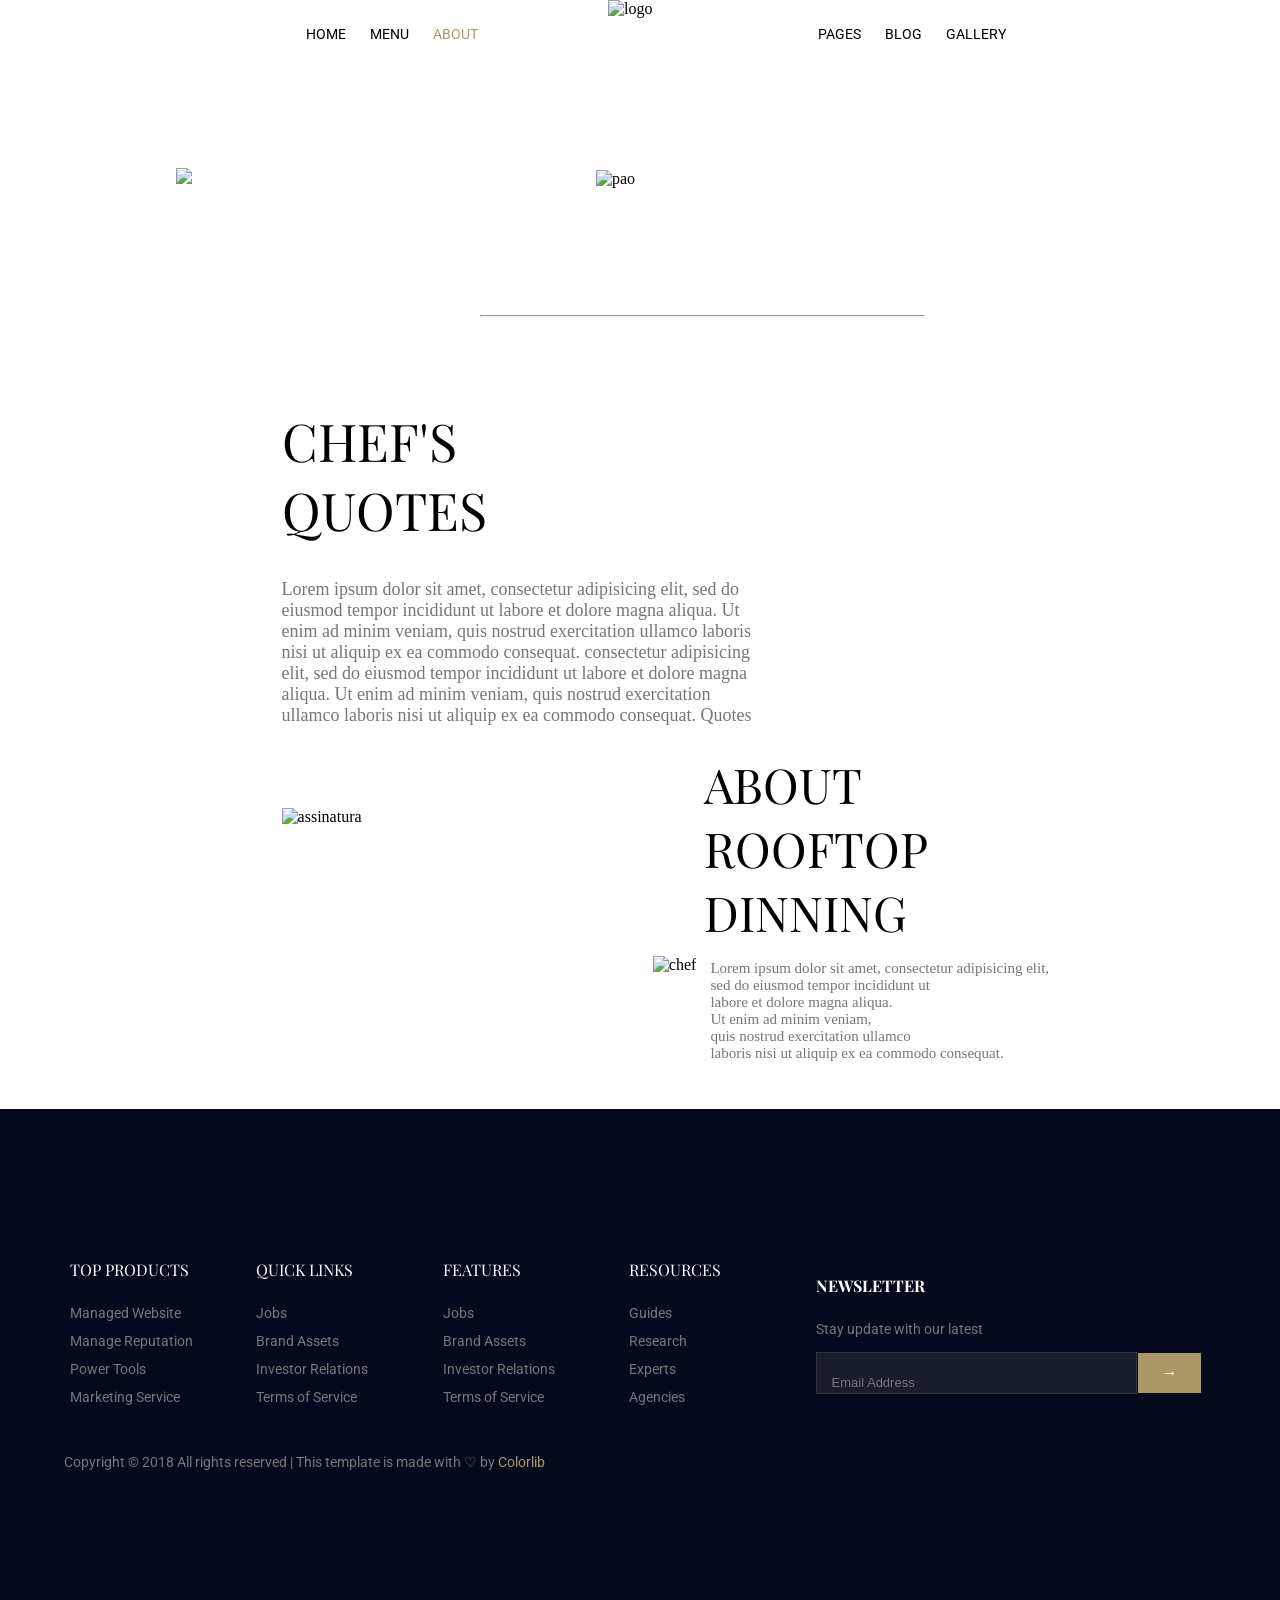
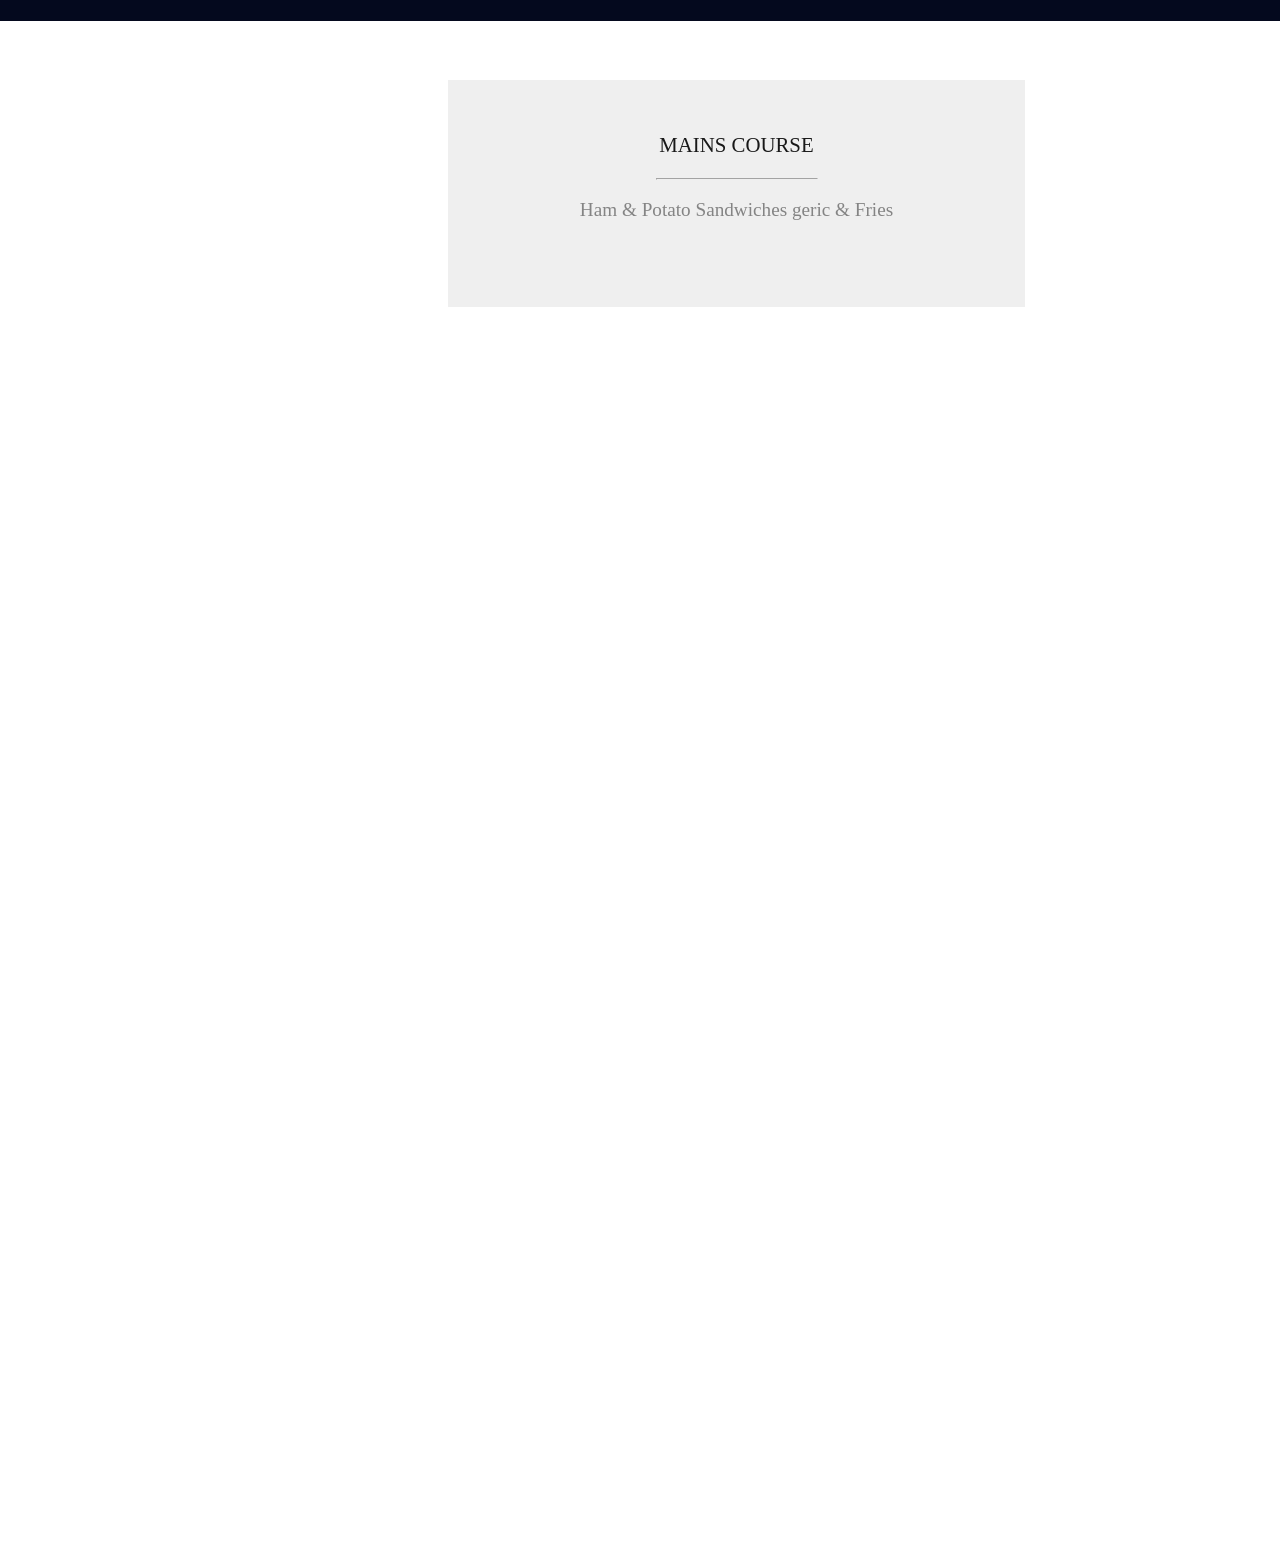
==== about.html @ 4bbd0005 "Add files via upload" ====
<!DOCTYPE html>
<html lang="en">
<head>
    <meta charset="UTF-8">
    <meta name="viewport" content="width=device-width, initial-scale=1.0">
    <title>Rooftop Restaurant</title>
    <link rel="stylesheet" href="about.css">
    <link rel="preconnect" href="https://fonts.googleapis.com">
    <link rel="stylesheet" href="cab.css">
    <link rel="preconnect" href="https://fonts.gstatic.com" crossorigin>
    <link href="https://fonts.googleapis.com/css2?family=Roboto:ital,wght@0,100..900;1,100..900&display=swap" rel="stylesheet">
    <link rel="preconnect" href="https://fonts.googleapis.com">
    <link rel="preconnect" href="https://fonts.gstatic.com" crossorigin>
    <link href="https://fonts.googleapis.com/css2?family=Playfair+Display:ital,wght@0,400..900;1,400..900&display=swap" rel="stylesheet">
    <link rel="stylesheet" href="https://cdn.linearicons.com/free/1.0.0/icon-font.min.css">


</head>
<body>
    <div class="cabecalho">
    <ol class="cab1">
           <li ><a class="a_cab" href="index.html">HOME</a></li>
            <li ><a class="a_cab" href="menu.html">MENU</a></li>
            <li ><a  id="a" class="a_cab" href="about.html">ABOUT</a></li>
        </ol>
        <img class="logo" src="img/logo.png" alt="logo">
        <ol class="cab2">
            <li>PAGES</li>
            <li><a  class="a_cab" href="blog.html">BLOG</a></li>
            <li><a  class="a_cab" href="galery.html">GALLERY</a></li>
        </ol>
    </div>
    <div class="texto_foto">
    <H1 class="textft">ABOUT US</H1>
    <hr class="hr_ttf">
    <p class="p_ft">HOME → ABOUT</p>
</div>

<img class="prato" src="https://preview.colorlib.com/theme/rooftop/img/banner-bg.png">


<img src="https://preview.colorlib.com/theme/rooftop/img/about-img.jpg" alt="pao" class="pao">
<div class="dd">
    
    <h1 class="texto_dd">ABOUT<br>
ROOFTOP<br>
DINNING</h1>
        <p class="p_dd">
            Lorem ipsum dolor sit amet, consectetur adipisicing elit,<br> sed do eiusmod
              tempor incididunt ut <br>labore et dolore magna aliqua.<br> Ut enim ad minim veniam, <br>
             quis nostrud exercitation ullamco<br> laboris nisi ut aliquip ex ea commodo consequat.
        </p>
    </div>

  <img class="slide" src="img/callaction-bg.jpg" alt="">

        <div class="div_mex">
            <h3 class="tit_mx">MAINS COURSE</h3>
            <hr class="hr_mx">
            <p class="des_mx">Ham & Potato Sandwiches geric & Fries</p>
        </div>


  <img src="https://preview.colorlib.com/theme/rooftop/img/chefs-quotes.jpg" alt="chef" class="chef">
    
        <div class="fr">
   <div class="cf">
        <h1 class="texto_cf">CHEF'S<br>
            QUOTES</h1>
            <p class="p_cf">
                Lorem ipsum dolor sit amet, consectetur adipisicing elit, sed do<br> eiusmod tempor 
                incididunt ut labore et dolore magna aliqua. 
                Ut<br> enim ad minim veniam, quis nostrud exercitation ullamco laboris<br> nisi ut 
                aliquip ex ea commodo consequat. consectetur adipisicing<br> elit, sed do eiusmod
                 tempor incididunt ut labore et dolore magna<br> aliqua. Ut enim ad minim veniam, 
                 quis nostrud exercitation<br> ullamco laboris nisi ut aliquip ex ea commodo consequat. Quotes
            </p>
        <img class="acs" src="img/signature.png" alt="assinatura">
        </div>

        <header class="rodape">
    <div class="container_rodape">
        <ul class="listas_rodape">
            <li class="li_rodapeTT">TOP PRODUCTS</li>
            <li class="li_rodape">Managed Website</li>
            <li class="li_rodape">Manage Reputation</li>
            <li class="li_rodape">Power Tools</li>
            <li class="li_rodape">Marketing Service</li>
        </ul>
        
        <ol class="listas_rodape">
            <li class="li_rodapeTT">QUICK LINKS</li>
            <li class="li_rodape">Jobs</li>
            <li class="li_rodape">Brand Assets</li>
            <li class="li_rodape">Investor Relations</li>
            <li class="li_rodape">Terms of Service</li>
        </ol>
        
        <ol class="listas_rodape">
            <li class="li_rodapeTT">FEATURES</li>
            <li class="li_rodape">Jobs</li>
            <li class="li_rodape">Brand Assets</li>
            <li class="li_rodape">Investor Relations</li>
            <li class="li_rodape">Terms of Service</li>
        </ol>

        <ol class="listas_rodape">
            <li class="li_rodapeTT">RESOURCES</li>
            <li class="li_rodape">Guides</li>
            <li class="li_rodape">Research</li>
            <li class="li_rodape">Experts</li>
            <li class="li_rodape">Agencies</li>
        </ol>

        <div class="newsletter_rodape">
            <h3 class="li_rodapeTT">NEWSLETTER</h3>
            <p class="p_newsletter">Stay update with our latest</p>
            <div class="input_group">
                <input type="email" placeholder="Email Address" class="input_email">
                <button class="btn_seta">→</button>
            </div>
            <div class="sociais_rodape">
                <i class="fi-brands-facebook"></i>
                <i class="fi-brands-twitter"></i>
                <i class="fi-brands-dribbble"></i>
                <i class="fi-brands-behance"></i>
            </div>
            <div class="rodape_inferior">
        <p class="copyright_texto">
        Copyright © 2018 All rights reserved | This template is made with ♡ by <span class="destaque_colorlib">Colorlib</span>
        </p>
        </div>

                <i class="fibrands-facebook"></i>
                <i class="fibrands-twitter"></i>
                <i class="fibrands-dribbble"></i>
                <i class="f-brands-behance"></i> 

        </div>
    </div>

</header>

</body>
</html>
---- about.css ----
body {
    height: 350vh;
    margin: 0;
}



.roboto-uniquifier {
    font-family: "Roboto", sans-serif;
    font-optical-sizing: auto;
    font-weight: weight;
    font-style: normal;
    font-variation-settings:"wdth" 100;
  }

  
.playfair-display-uniquifier {
    font-family: "Playfair Display", serif;
    font-optical-sizing: auto;
    font-weight: weight;
    font-style: normal;
  }
 body { overflow-x: hidden;}

#a {
    color: #AD9966;
 }
.cab1 {
    position: absolute;
    left: 20%; 
    
}
.cab2 {
    position: absolute;
    left: 60%; 
    
}
.cabecalho li{
    display: inline-block;
    padding: 10px;
    font-family: "Roboto", sans-serif;
    font-size: 14px;
}
li:hover {
    color: #AD9966;
}

.logo {
    position: absolute;
    left: 47.5%;
    width: 68px;
    height: 80px;
}
.cabecalho {
    position: sticky;
    background-color: white;
    height: 10vh;
    width: 100%;
    top: 0;
    z-index: 99;
}

.prato {
    margin-left: 11em;
}


.texto_foto {
    position: absolute;
    left: 37.5%;
    top: 11em;
    z-index: 1;
    text-align: center;
    
}
.textft {
    font-size: 52px;
    font-family: "Playfair Display", serif;
    color: white;
    width: 445px;
    font-weight: 100;
}
.p_ft {
    font-size: 18px;
    font-family: "Roboto", sans-serif;
    color: white;
}


.texto_dd {
    position: absolute;
    top: 80%;
    left: 55%;
    font-size: 48px;
    font-family: "Playfair Display", serif;
    font-weight: 100;
}
.p_dd {
    position: absolute;
    left: 55.5%;
    top: 105%;
    color: #777777;
    font-size: 15px;
}


.pao {
    margin-left: 25em;
    margin-top: 5em;
    width: 539px;
    height: 778px;
}


.slide {
    position: absolute;
    left: 20%;
    bottom: -65em;
}



.div_mex {
    position: absolute;
    top: 105em;
    left: 35%;
    opacity: 90%;
    text-align: center;
    background-color: #eeeeee;
    width: 513px;
    height: 163px;
    padding: 2em;
}

.hr_mx {
    width: 10em;
    color: #969696;
   
}

.des_mx {
    color: #777777;
    font-size: 1.2em;

}

.tit_mx {
    font-weight: 100;
    font-size: 1.3em;

}

.chef {
    margin-top: 48em;
    margin-left: 51%;
    width: 539px;
    height: 738px;

}

.texto_cf {
    font-size: 52px;
    font-family: "Playfair Display", serif;
    font-weight: 100;
}
.p_cf {
 
    color: #777777;
    font-size: 18px;
}
.cf {
    position: relative;
    bottom: 67vh;
    left: 22%;
}

.acs {
    margin-top: 4em;
}

.rodape {
    background-color: #04091e;
    padding: 150px 0;
    width: 100%;
    text-align: center;
    height: auto;
    box-sizing: border-box;
    margin-top: -20em;
}

.container_rodape {
    width: 1140px; 
    margin: 0 auto;
    text-align: left;
}


.listas_rodape {
    display: inline-block;
    vertical-align: top;
    width: 16%; 
    list-style: none;
    padding: 0;
    margin: 0;
}


.li_rodapeTT {
    color: #ffffff; 
    font-family: "Playfair Display", serif;
   
    font-size: 16px;
    margin-bottom: 25px;
    text-transform: uppercase;
}


.li_rodape, .p_newsletter {
    color: #777777; 
    font-family: "Roboto", sans-serif;
    font-size: 14px;
    margin-bottom: 12px;
    text-decoration: none;
    display: block;
}

.li_rodape:hover {
    color: #AD9966;
}


.newsletter_rodape {
    display: inline-block;
    vertical-align: top;
    width: 28%;
    box-sizing: border-box;
}


.input_group {
    background-color: #191d2b; 
    border: 1px solid #333333;
    width: 100%;
    height: 40px;
    margin-top: 15px;
}

.input_email {
    background: transparent;
    border: none;
    padding: 10px 15px;
    color: #ffffff;
    width: 75%;
    height: 100%;
    outline: none;
    float: left;
    font-size: 13px;
}


.btn_seta {
    background-color: #AD9966; 
    color: #ffffff;
    border: none;
    width: 20%;
    height: 100%;
    cursor: pointer;
    float: right;
    font-size: 16px;
    position: relative;
    left: 4.1em;
    bottom: 3.75em;

}

.btn_seta:hover {
    background-color: #191d2b;
}


.input_group::after {
    content: "";
    display: table;
    clear: both;
}

.rodape_inferior {
    width: 1140px;
    padding-top: 40px;
    position: relative;
    right: 47em;

}

.destaque_colorlib {
    color: #AD9966;
}

.copyright_texto {
    color: #777777;
    font-family: "Roboto", sans-serif;
    font-size: 14px;
    display: inline-block;
    margin: 0;
}
---- cab.css ----
.a_cab {
    text-decoration: none;
    color: black;
}

.a_cab:hover {
   color:  #AD9966 ;
}
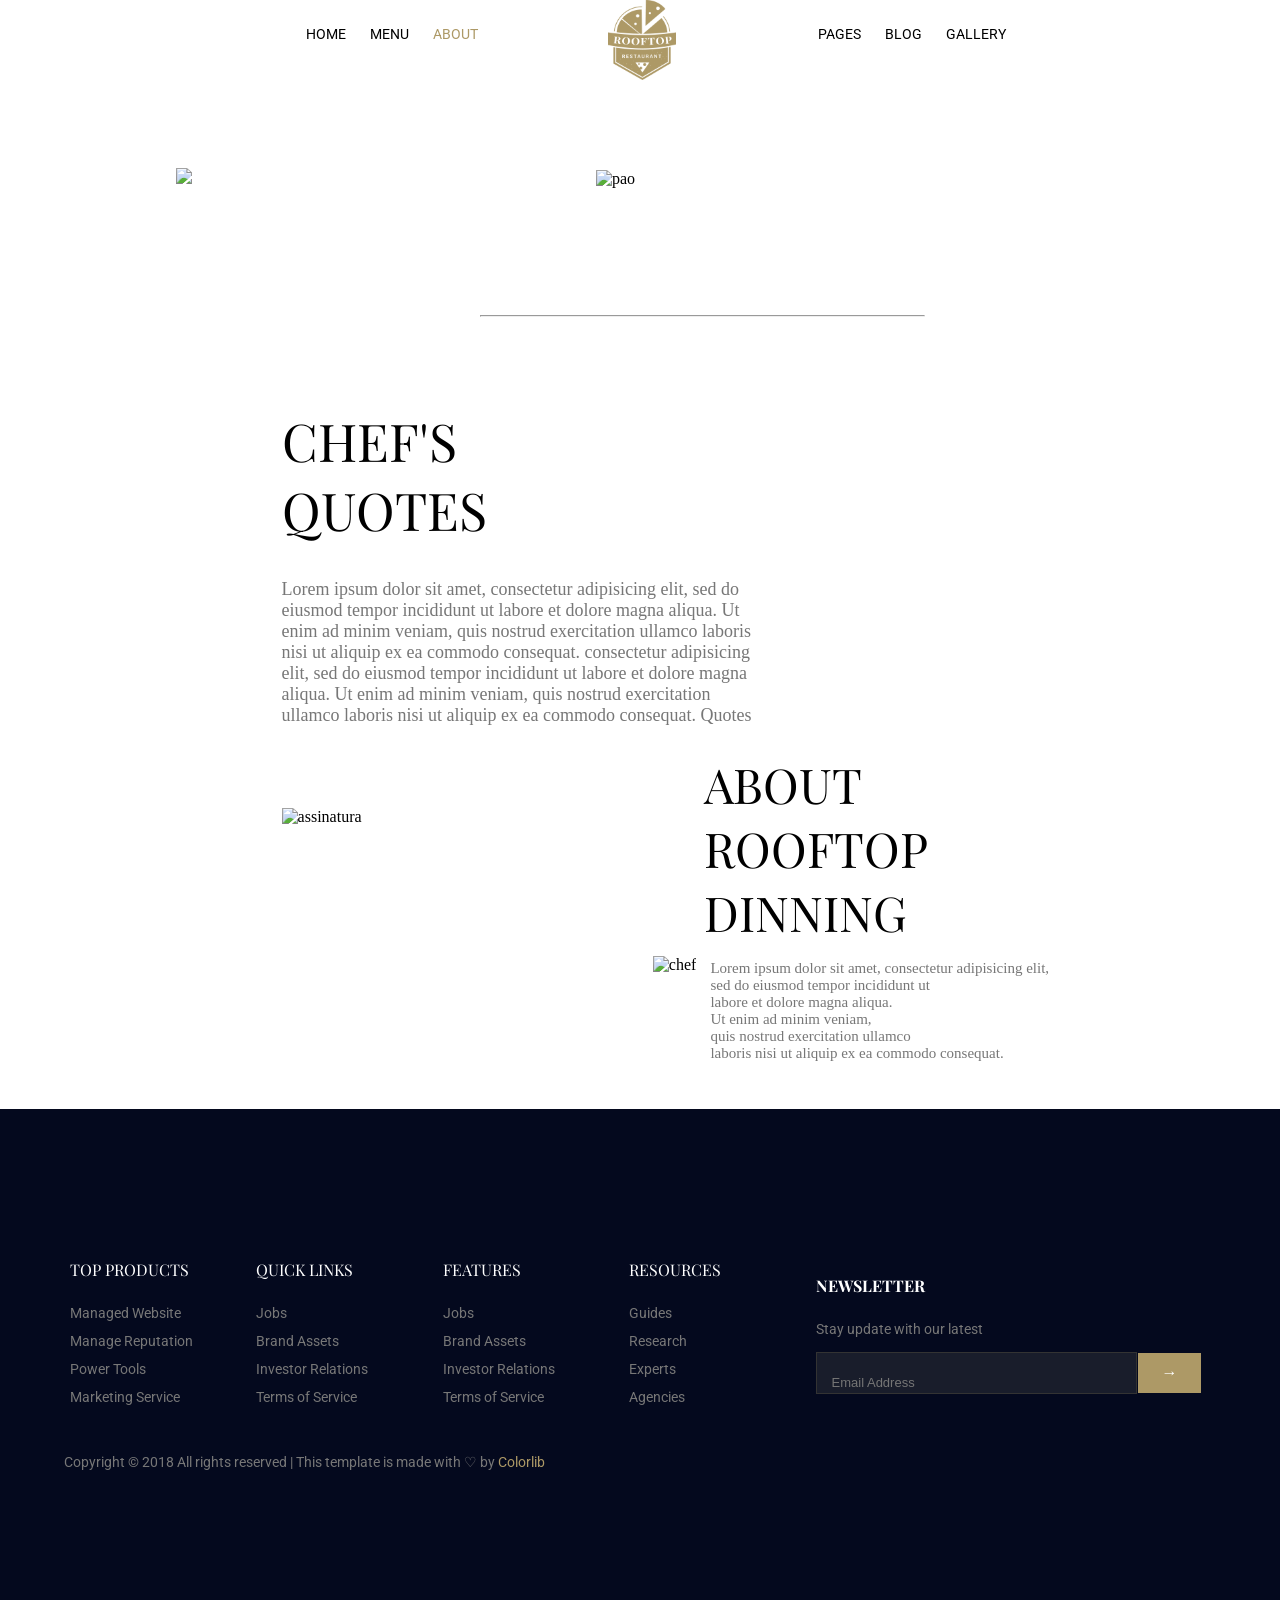
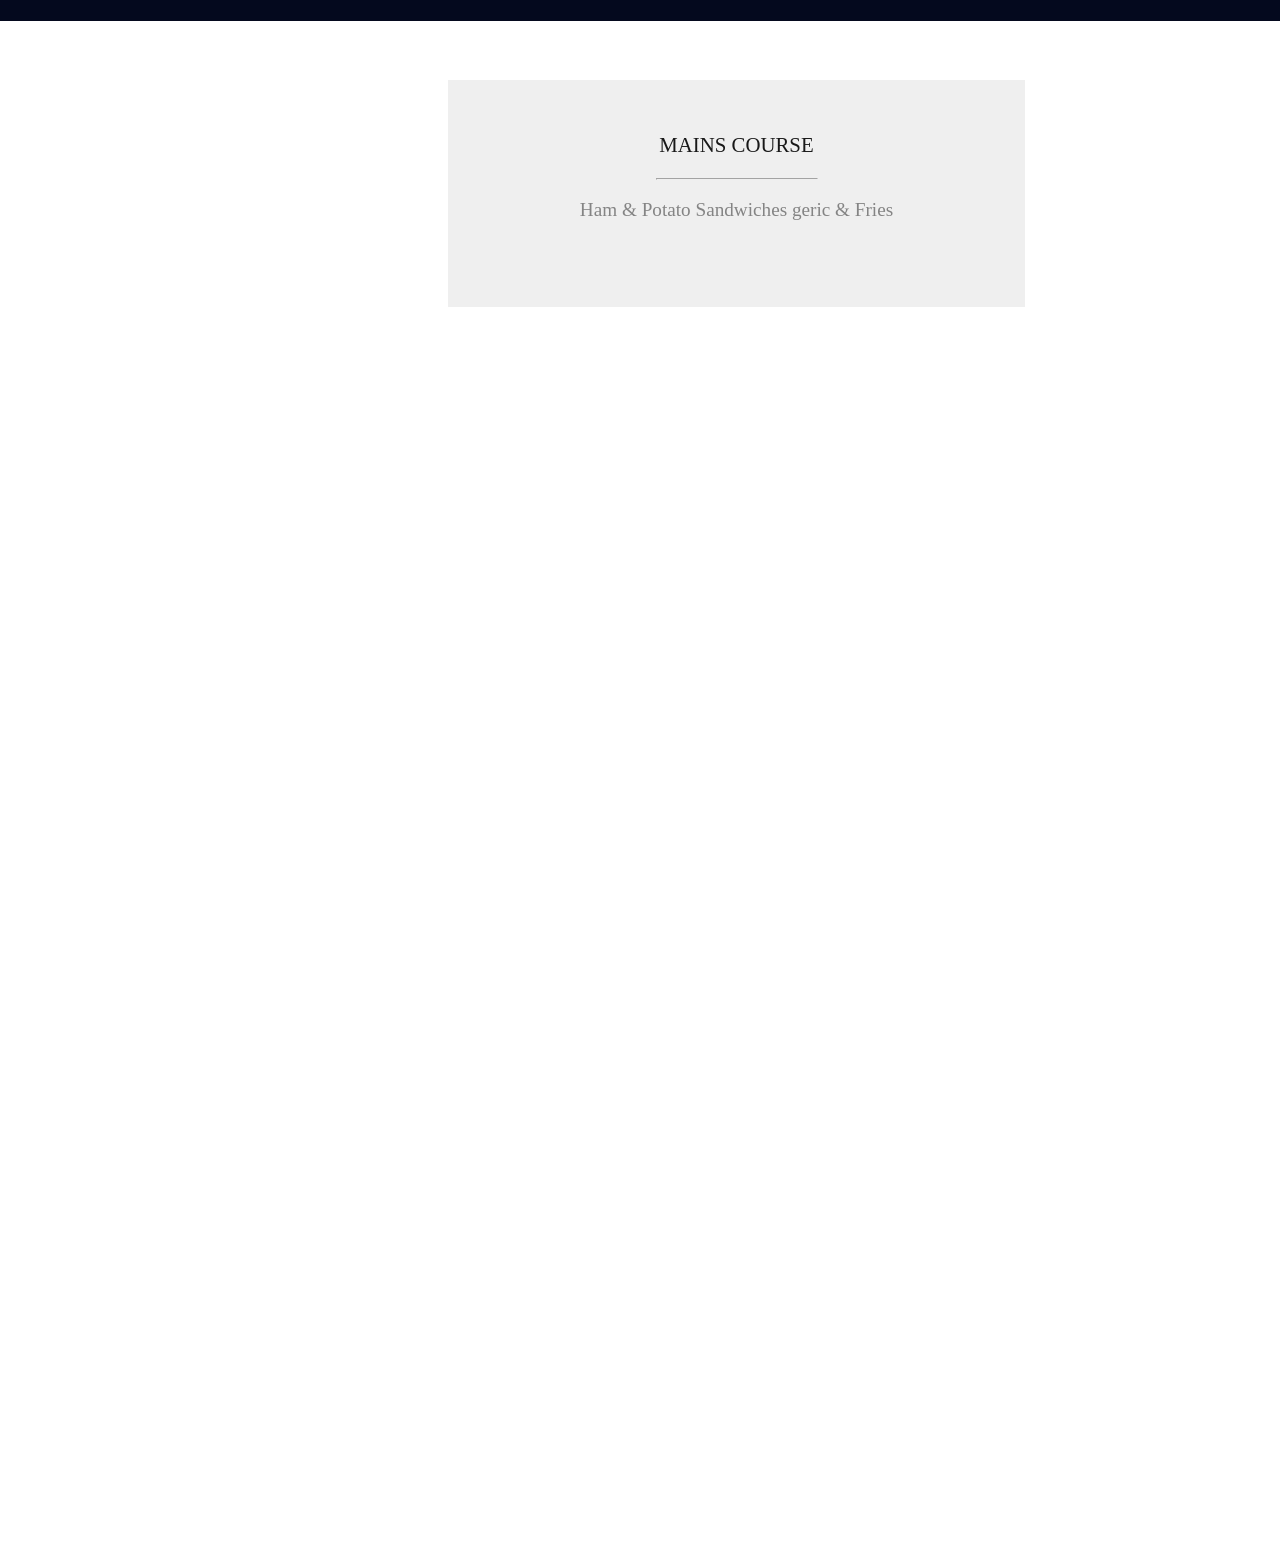
==== commit 43066a88: "Update about.html" ====
--- a/about.html
+++ b/about.html
@@ -23,7 +23,7 @@
             <li ><a class="a_cab" href="menu.html">MENU</a></li>
             <li ><a  id="a" class="a_cab" href="about.html">ABOUT</a></li>
         </ol>
-        <img class="logo" src="img/logo.png" alt="logo">
+        <img class="logo" src="logo.png" alt="logo">
         <ol class="cab2">
             <li>PAGES</li>
             <li><a  class="a_cab" href="blog.html">BLOG</a></li>
@@ -142,4 +142,4 @@
 </header>
 
 </body>
-</html>+</html>
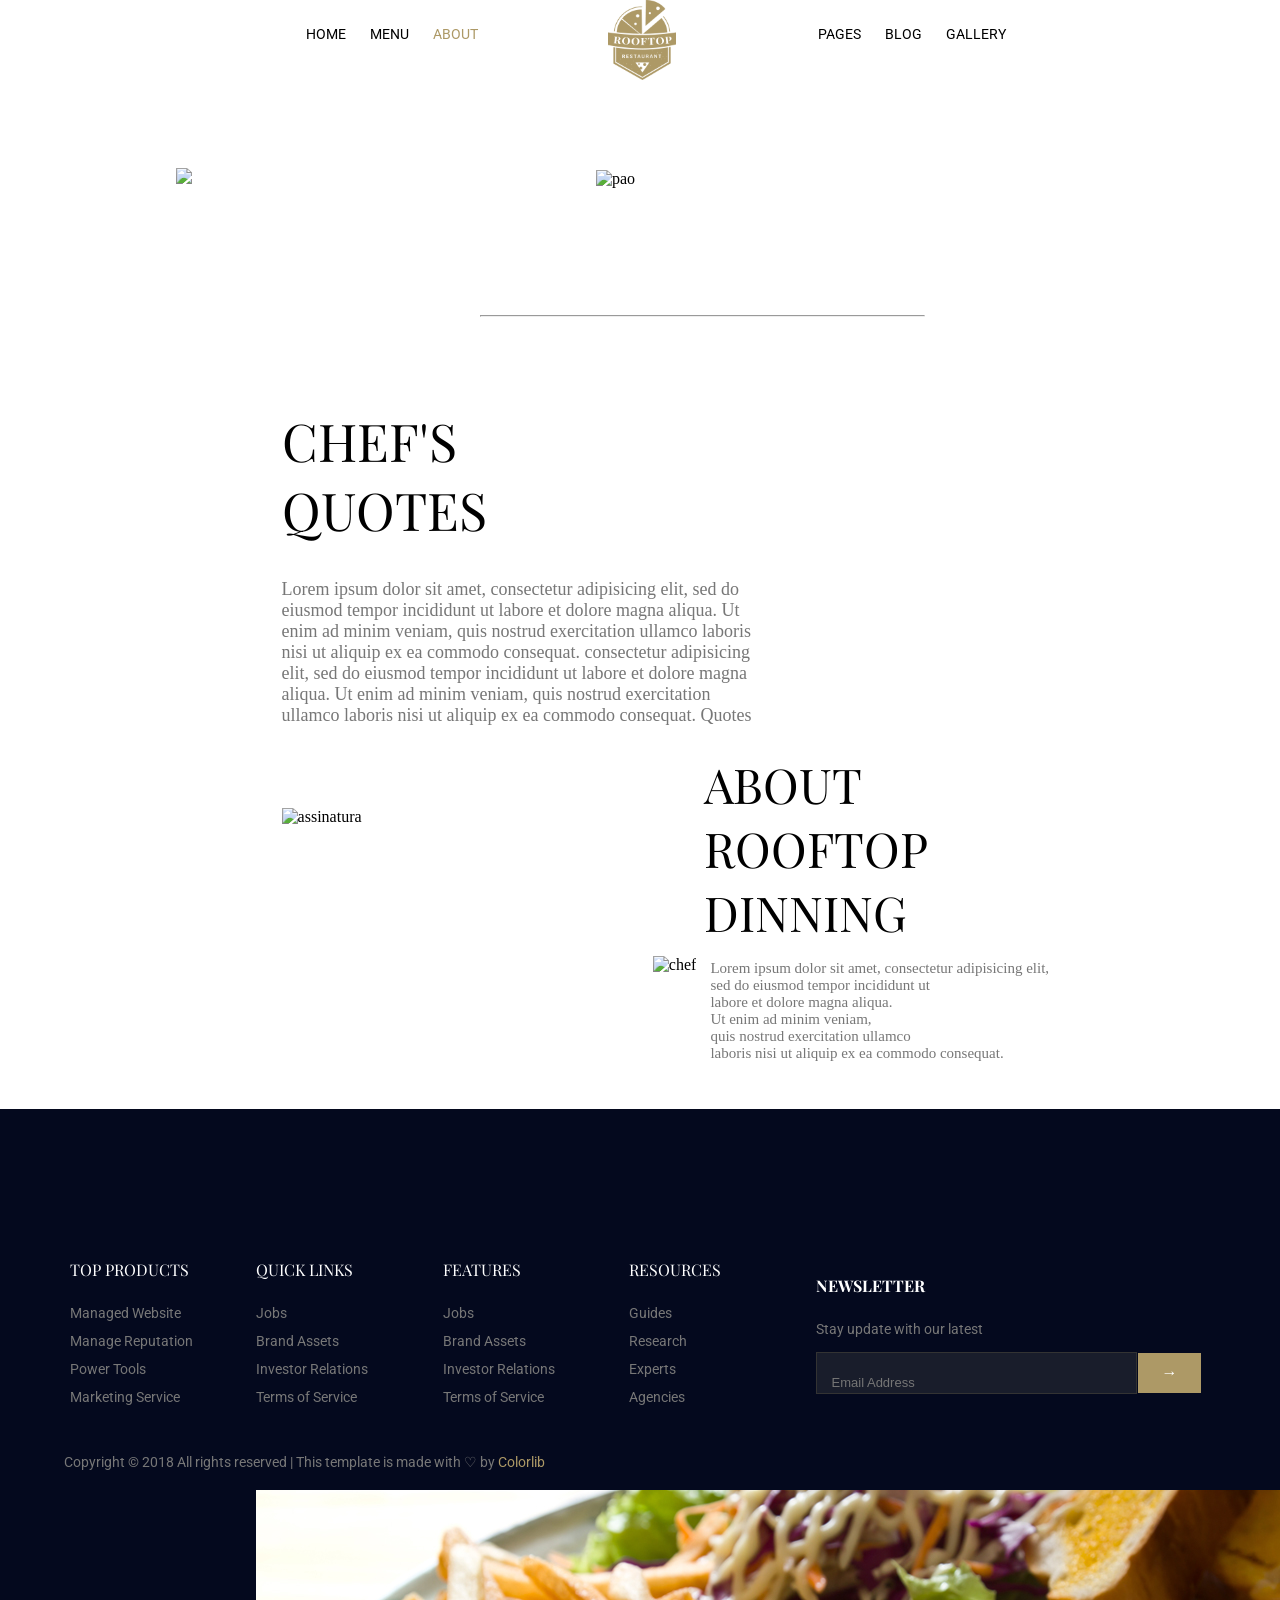
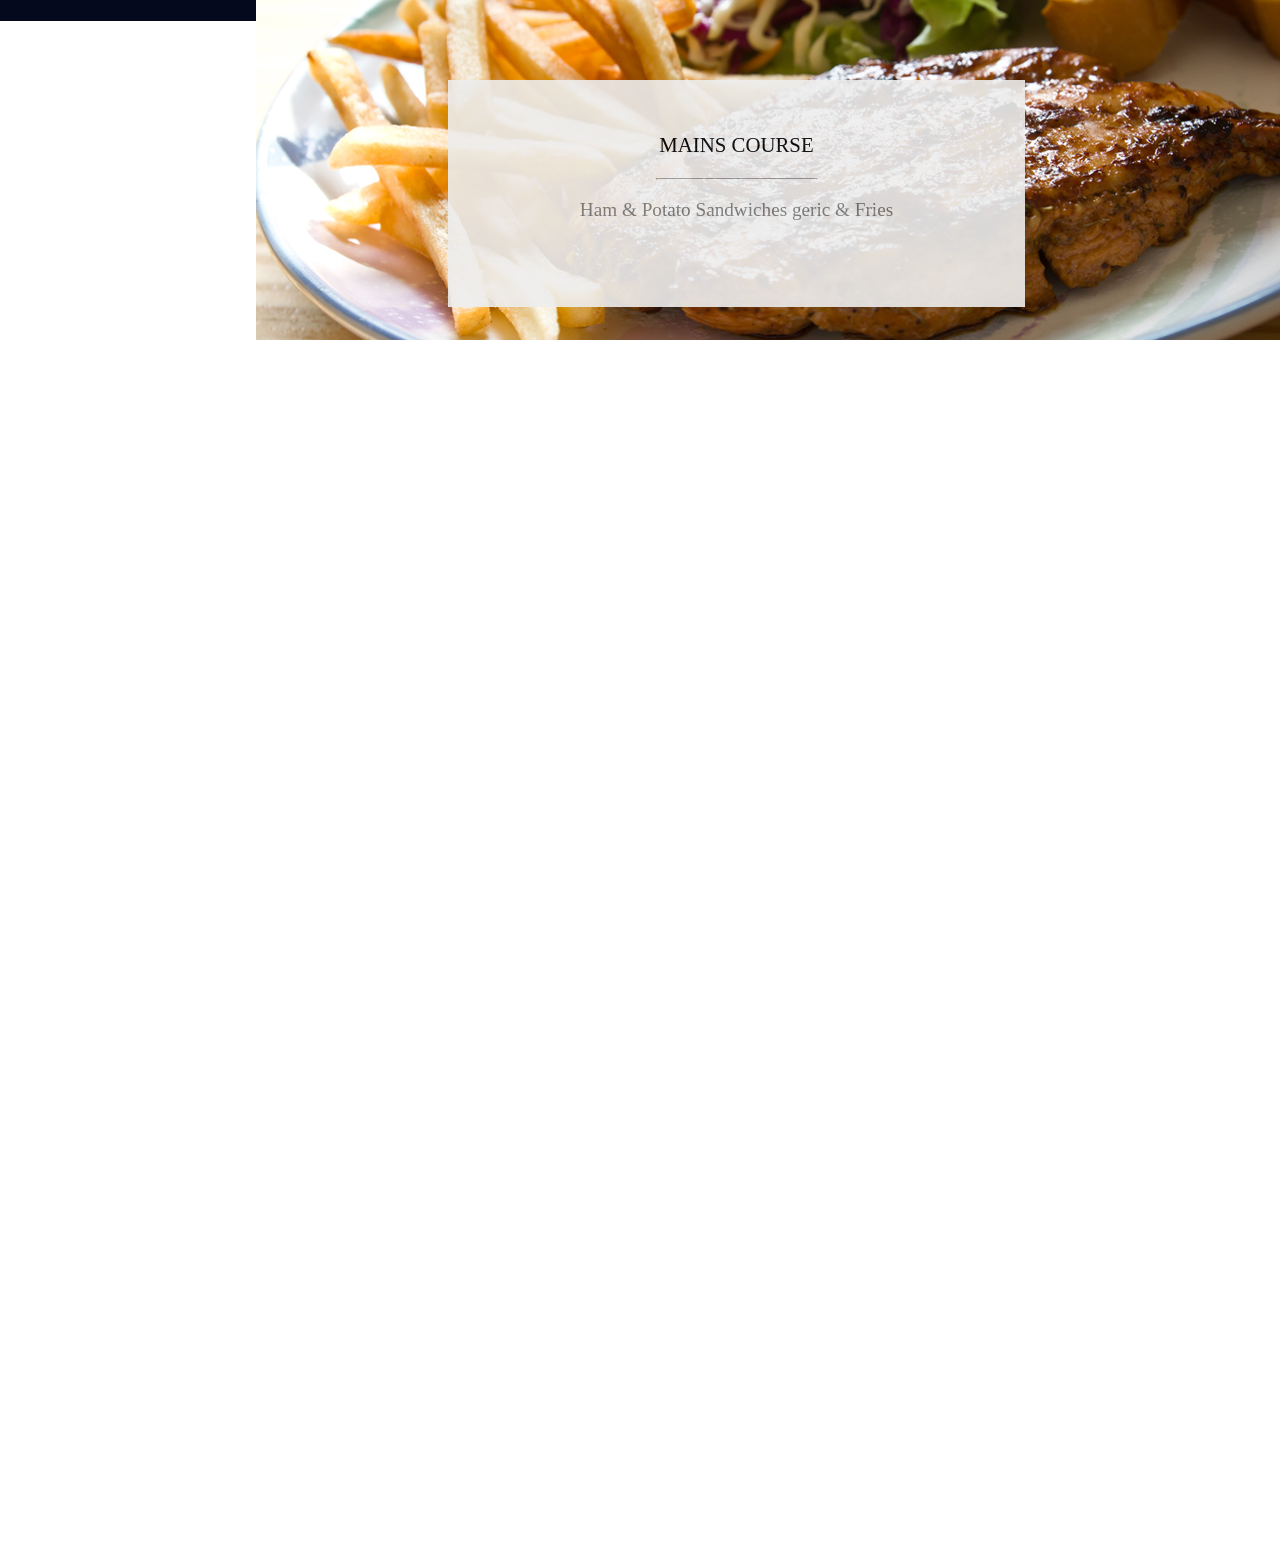
==== commit b1f924b5: "Update about.html" ====
--- a/about.html
+++ b/about.html
@@ -52,7 +52,7 @@
         </p>
     </div>
 
-  <img class="slide" src="img/callaction-bg.jpg" alt="">
+  <img class="slide" src="callaction-bg.jpg" alt="">
 
         <div class="div_mex">
             <h3 class="tit_mx">MAINS COURSE</h3>
